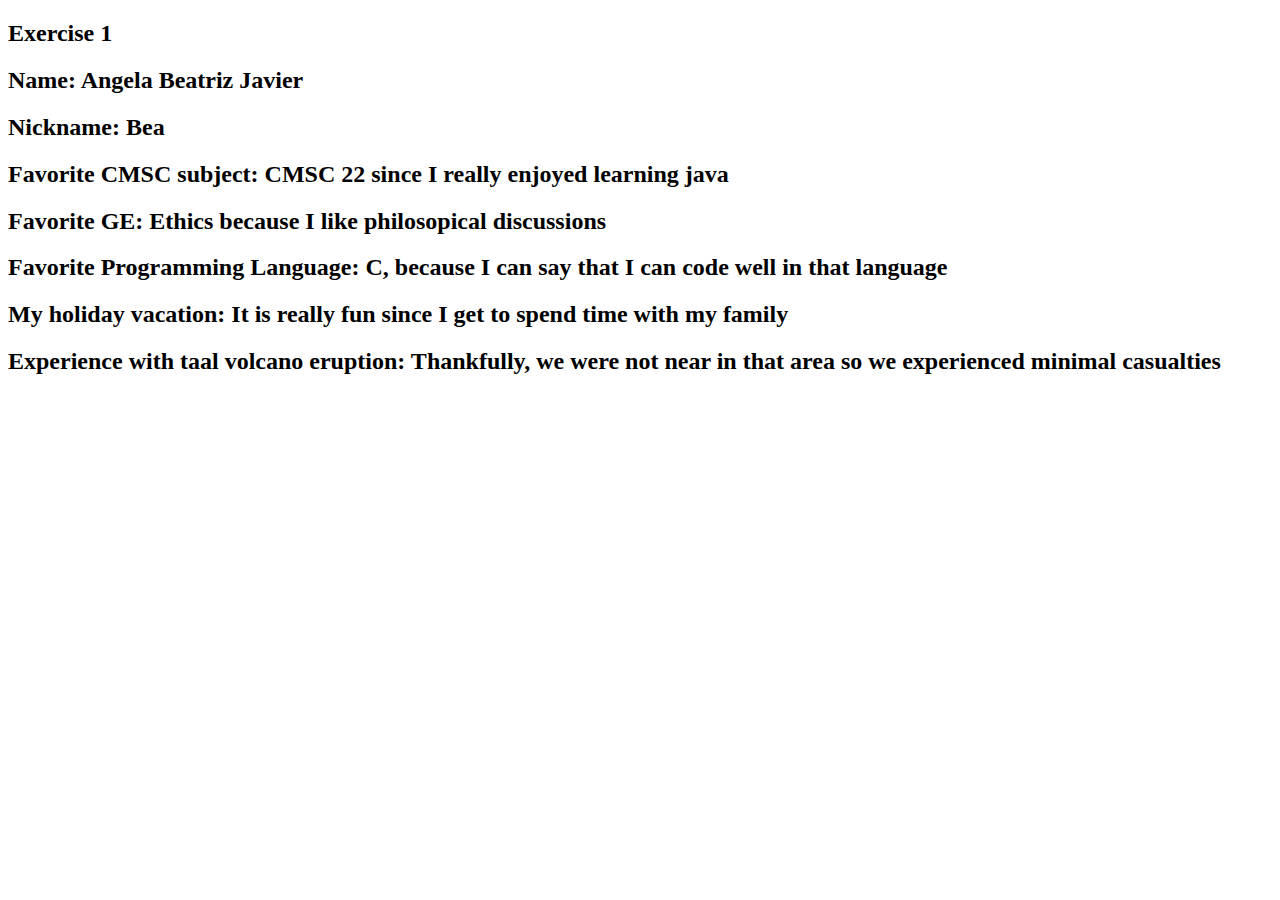
==== exer1.html @ d99d989b "Added exer.html" ====
<!DOCTYPE html>
<html>

<title> First Exer</title>
<head>
	<link rel="stylesheet" type="text/css" href="exer1.css">
</head>
<body>
<p>
<h2> Exercise 1 </h2>
<h2> Name: Angela Beatriz Javier</h2>
<h2> Nickname: Bea</h2>
</p>
<p>
<h2> Favorite CMSC subject: CMSC 22 since I really enjoyed learning java</h2>
<h2> Favorite GE: Ethics because I like philosopical discussions</h2>
<h2> Favorite Programming Language: C, because I can say that I can code well in that language</h2>
</p>
<p>
<h2> My holiday vacation: It is really fun since I get to spend time with my family</h2>
<h2> Experience with taal volcano eruption: Thankfully, we were not near in that area so we experienced minimal casualties</h2>
</p>







</body>
	


</html>
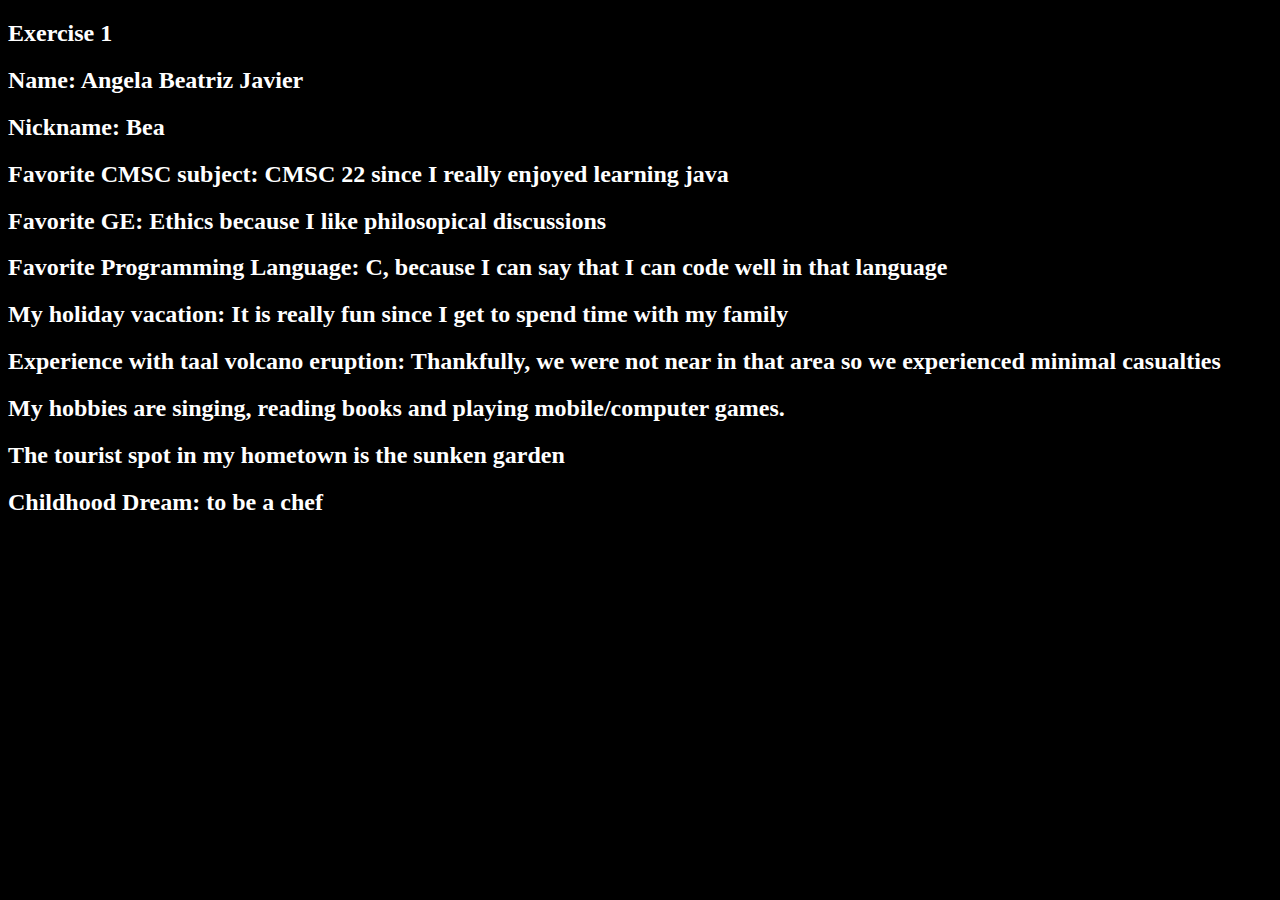
==== commit 3d3f257c: "modified exer1.html and exer1.css" ====
--- a/exer1.html
+++ b/exer1.html
@@ -19,6 +19,9 @@
 <p>
 <h2> My holiday vacation: It is really fun since I get to spend time with my family</h2>
 <h2> Experience with taal volcano eruption: Thankfully, we were not near in that area so we experienced minimal casualties</h2>
+<h2> My hobbies are singing, reading books and playing mobile/computer games.</h2>
+<h2> The tourist spot in my hometown is the sunken garden</h2>
+<h2> Childhood Dream: to be a chef</h2> 
 </p>
 
 
--- a/exer1.css
+++ b/exer1.css
@@ -0,0 +1,7 @@
+body {
+  background-color: black;
+}
+
+h2 {
+	color: white;
+}
